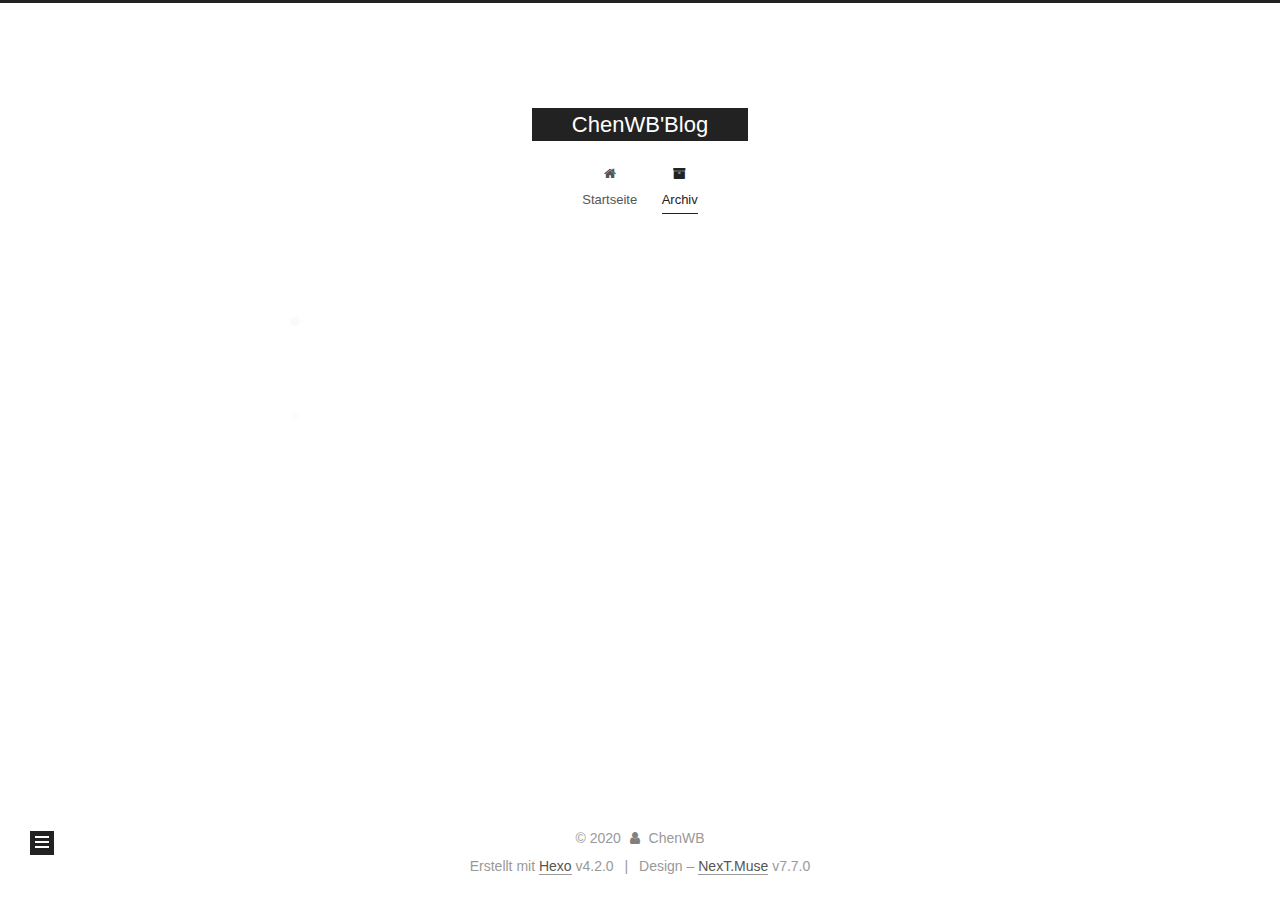
==== archives/index.html @ ce96d6e6 "Site updated: 2020-01-15 18:33:11" ====
<!DOCTYPE html>
<html lang="cn">
<head>
  <meta charset="UTF-8">
<meta name="viewport" content="width=device-width, initial-scale=1, maximum-scale=2">
<meta name="theme-color" content="#222">
<meta name="generator" content="Hexo 4.2.0">
  <link rel="apple-touch-icon" sizes="180x180" href="/images/apple-touch-icon-next.png">
  <link rel="icon" type="image/png" sizes="32x32" href="/images/favicon-32x32-next.png">
  <link rel="icon" type="image/png" sizes="16x16" href="/images/favicon-16x16-next.png">
  <link rel="mask-icon" href="/images/logo.svg" color="#222">

<link rel="stylesheet" href="/css/main.css">


<link rel="stylesheet" href="/lib/font-awesome/css/font-awesome.min.css">


<script id="hexo-configurations">
  var NexT = window.NexT || {};
  var CONFIG = {
    hostname: new URL('http://yoursite.com').hostname,
    root: '/',
    scheme: 'Muse',
    version: '7.7.0',
    exturl: false,
    sidebar: {"position":"left","display":"post","padding":18,"offset":12,"onmobile":false},
    copycode: {"enable":false,"show_result":false,"style":null},
    back2top: {"enable":true,"sidebar":false,"scrollpercent":false},
    bookmark: {"enable":false,"color":"#222","save":"auto"},
    fancybox: false,
    mediumzoom: false,
    lazyload: false,
    pangu: false,
    comments: {"style":"tabs","active":null,"storage":true,"lazyload":false,"nav":null},
    algolia: {
      appID: '',
      apiKey: '',
      indexName: '',
      hits: {"per_page":10},
      labels: {"input_placeholder":"Search for Posts","hits_empty":"We didn't find any results for the search: ${query}","hits_stats":"${hits} results found in ${time} ms"}
    },
    localsearch: {"enable":false,"trigger":"auto","top_n_per_article":1,"unescape":false,"preload":false},
    path: '',
    motion: {"enable":true,"async":false,"transition":{"post_block":"fadeIn","post_header":"slideDownIn","post_body":"slideDownIn","coll_header":"slideLeftIn","sidebar":"slideUpIn"}}
  };
</script>

  <meta property="og:type" content="website">
<meta property="og:title" content="ChenWB&#39;Blog">
<meta property="og:url" content="http://yoursite.com/archives/index.html">
<meta property="og:site_name" content="ChenWB&#39;Blog">
<meta property="og:locale" content="cn">
<meta property="article:author" content="ChenWB">
<meta name="twitter:card" content="summary">

<link rel="canonical" href="http://yoursite.com/archives/">


<script id="page-configurations">
  // https://hexo.io/docs/variables.html
  CONFIG.page = {
    sidebar: "",
    isHome: false,
    isPost: false
  };
</script>

  <title>Archiv | ChenWB'Blog</title>
  






  <noscript>
  <style>
  .use-motion .brand,
  .use-motion .menu-item,
  .sidebar-inner,
  .use-motion .post-block,
  .use-motion .pagination,
  .use-motion .comments,
  .use-motion .post-header,
  .use-motion .post-body,
  .use-motion .collection-header { opacity: initial; }

  .use-motion .site-title,
  .use-motion .site-subtitle {
    opacity: initial;
    top: initial;
  }

  .use-motion .logo-line-before i { left: initial; }
  .use-motion .logo-line-after i { right: initial; }
  </style>
</noscript>

<link rel="alternate" href="/atom.xml" title="ChenWB'Blog" type="application/atom+xml">
</head>

<body itemscope itemtype="http://schema.org/WebPage">
  <div class="container use-motion">
    <div class="headband"></div>

    <header class="header" itemscope itemtype="http://schema.org/WPHeader">
      <div class="header-inner"><div class="site-brand-container">
  <div class="site-meta">

    <div>
      <a href="/" class="brand" rel="start">
        <span class="logo-line-before"><i></i></span>
        <span class="site-title">ChenWB'Blog</span>
        <span class="logo-line-after"><i></i></span>
      </a>
    </div>
  </div>

  <div class="site-nav-toggle">
    <div class="toggle" aria-label="Navigationsleiste an/ausschalten">
      <span class="toggle-line toggle-line-first"></span>
      <span class="toggle-line toggle-line-middle"></span>
      <span class="toggle-line toggle-line-last"></span>
    </div>
  </div>
</div>


<nav class="site-nav">
  
  <ul id="menu" class="menu">
        <li class="menu-item menu-item-home">

    <a href="/" rel="section"><i class="fa fa-fw fa-home"></i>Startseite</a>

  </li>
        <li class="menu-item menu-item-archives">

    <a href="/archives/" rel="section"><i class="fa fa-fw fa-archive"></i>Archiv</a>

  </li>
  </ul>

</nav>
</div>
    </header>

    
  <div class="back-to-top">
    <i class="fa fa-arrow-up"></i>
    <span>0%</span>
  </div>


    <main class="main">
      <div class="main-inner">
        <div class="content-wrap">
          

          <div class="content">
            

  
  
  
  <div class="post-block">
    <div class="posts-collapse">
      <div class="collection-title">
        <span class="collection-header">Öhm..! Insgesamt 2 Artikel. Bleib dran.</span>
      </div>

      
    <div class="collection-year">
      <h1 class="collection-header">2020</h1>
    </div>

  <article itemscope itemtype="http://schema.org/Article">
    <header class="post-header">

      <div class="post-meta">
        <time itemprop="dateCreated"
              datetime="2020-01-15T17:07:00+08:00"
              content="2020-01-15">
          01-15
        </time>
      </div>

      <h2 class="post-title">
          <a class="post-title-link" href="/2020/01/15/Go-%E8%AF%AD%E8%A8%80%E7%BC%96%E7%A8%8B%E8%A7%84%E8%8C%83/" itemprop="url">
            <span itemprop="name">Go 语言编程规范</span>
          </a>
      </h2>

    </header>
  </article>

  <article itemscope itemtype="http://schema.org/Article">
    <header class="post-header">

      <div class="post-meta">
        <time itemprop="dateCreated"
              datetime="2020-01-15T16:16:22+08:00"
              content="2020-01-15">
          01-15
        </time>
      </div>

      <h2 class="post-title">
          <a class="post-title-link" href="/2020/01/15/hello-world/" itemprop="url">
            <span itemprop="name">Hello World</span>
          </a>
      </h2>

    </header>
  </article>


    </div>
  </div>
  
  
  

  



          </div>
          

<script>
  window.addEventListener('tabs:register', () => {
    let activeClass = CONFIG.comments.activeClass;
    if (CONFIG.comments.storage) {
      activeClass = localStorage.getItem('comments_active') || activeClass;
    }
    if (activeClass) {
      let activeTab = document.querySelector(`a[href="#comment-${activeClass}"]`);
      if (activeTab) {
        activeTab.click();
      }
    }
  });
  if (CONFIG.comments.storage) {
    window.addEventListener('tabs:click', event => {
      if (!event.target.matches('.tabs-comment .tab-content .tab-pane')) return;
      let commentClass = event.target.classList[1];
      localStorage.setItem('comments_active', commentClass);
    });
  }
</script>

        </div>
          
  
  <div class="toggle sidebar-toggle">
    <span class="toggle-line toggle-line-first"></span>
    <span class="toggle-line toggle-line-middle"></span>
    <span class="toggle-line toggle-line-last"></span>
  </div>

  <aside class="sidebar">
    <div class="sidebar-inner">

      <ul class="sidebar-nav motion-element">
        <li class="sidebar-nav-toc">
          Inhaltsverzeichnis
        </li>
        <li class="sidebar-nav-overview">
          Übersicht
        </li>
      </ul>

      <!--noindex-->
      <div class="post-toc-wrap sidebar-panel">
      </div>
      <!--/noindex-->

      <div class="site-overview-wrap sidebar-panel">
        <div class="site-author motion-element" itemprop="author" itemscope itemtype="http://schema.org/Person">
  <p class="site-author-name" itemprop="name">ChenWB</p>
  <div class="site-description" itemprop="description"></div>
</div>
<div class="site-state-wrap motion-element">
  <nav class="site-state">
      <div class="site-state-item site-state-posts">
          <a href="/archives/">
        
          <span class="site-state-item-count">2</span>
          <span class="site-state-item-name">Artikel</span>
        </a>
      </div>
      <div class="site-state-item site-state-categories">
        <span class="site-state-item-count">1</span>
        <span class="site-state-item-name">Kategorien</span>
      </div>
      <div class="site-state-item site-state-tags">
        <span class="site-state-item-count">1</span>
        <span class="site-state-item-name">schlagwörter</span>
      </div>
  </nav>
</div>
  <div class="links-of-author motion-element">
      <span class="links-of-author-item">
        <a href="/atom.xml" title="RSS → &#x2F;atom.xml"><i class="fa fa-fw fa-rss"></i>RSS</a>
      </span>
  </div>



      </div>

    </div>
  </aside>
  <div id="sidebar-dimmer"></div>


      </div>
    </main>

    <footer class="footer">
      <div class="footer-inner">
        

<div class="copyright">
  
  &copy; 
  <span itemprop="copyrightYear">2020</span>
  <span class="with-love">
    <i class="fa fa-user"></i>
  </span>
  <span class="author" itemprop="copyrightHolder">ChenWB</span>
</div>
  <div class="powered-by">Erstellt mit  <a href="https://hexo.io/" class="theme-link" rel="noopener" target="_blank">Hexo</a> v4.2.0
  </div>
  <span class="post-meta-divider">|</span>
  <div class="theme-info">Design – <a href="https://muse.theme-next.org/" class="theme-link" rel="noopener" target="_blank">NexT.Muse</a> v7.7.0
  </div>

        








      </div>
    </footer>
  </div>

  
  <script src="/lib/anime.min.js"></script>
  <script src="/lib/velocity/velocity.min.js"></script>
  <script src="/lib/velocity/velocity.ui.min.js"></script>

<script src="/js/utils.js"></script>

<script src="/js/motion.js"></script>


<script src="/js/schemes/muse.js"></script>


<script src="/js/next-boot.js"></script>




  















  

  

</body>
</html>
---- css/main.css ----
html {
  line-height: 1.15; /* 1 */
  -webkit-text-size-adjust: 100%; /* 2 */
}
body {
  margin: 0;
}
main {
  display: block;
}
h1 {
  font-size: 2em;
  margin: 0.67em 0;
}
hr {
  box-sizing: content-box; /* 1 */
  height: 0; /* 1 */
  overflow: visible; /* 2 */
}
pre {
  font-family: monospace, monospace; /* 1 */
  font-size: 1em; /* 2 */
}
a {
  background: transparent;
}
abbr[title] {
  border-bottom: none; /* 1 */
  text-decoration: underline; /* 2 */
  text-decoration: underline dotted; /* 2 */
}
b,
strong {
  font-weight: bolder;
}
code,
kbd,
samp {
  font-family: monospace, monospace; /* 1 */
  font-size: 1em; /* 2 */
}
small {
  font-size: 80%;
}
sub,
sup {
  font-size: 75%;
  line-height: 0;
  position: relative;
  vertical-align: baseline;
}
sub {
  bottom: -0.25em;
}
sup {
  top: -0.5em;
}
img {
  border-style: none;
}
button,
input,
optgroup,
select,
textarea {
  font-family: inherit; /* 1 */
  font-size: 100%; /* 1 */
  line-height: 1.15; /* 1 */
  margin: 0; /* 2 */
}
button,
input {
/* 1 */
  overflow: visible;
}
button,
select {
/* 1 */
  text-transform: none;
}
button,
[type='button'],
[type='reset'],
[type='submit'] {
  -webkit-appearance: button;
}
button::-moz-focus-inner,
[type='button']::-moz-focus-inner,
[type='reset']::-moz-focus-inner,
[type='submit']::-moz-focus-inner {
  border-style: none;
  padding: 0;
}
button:-moz-focusring,
[type='button']:-moz-focusring,
[type='reset']:-moz-focusring,
[type='submit']:-moz-focusring {
  outline: 1px dotted ButtonText;
}
fieldset {
  padding: 0.35em 0.75em 0.625em;
}
legend {
  box-sizing: border-box; /* 1 */
  color: inherit; /* 2 */
  display: table; /* 1 */
  max-width: 100%; /* 1 */
  padding: 0; /* 3 */
  white-space: normal; /* 1 */
}
progress {
  vertical-align: baseline;
}
textarea {
  overflow: auto;
}
[type='checkbox'],
[type='radio'] {
  box-sizing: border-box; /* 1 */
  padding: 0; /* 2 */
}
[type='number']::-webkit-inner-spin-button,
[type='number']::-webkit-outer-spin-button {
  height: auto;
}
[type='search'] {
  outline-offset: -2px; /* 2 */
  -webkit-appearance: textfield; /* 1 */
}
[type='search']::-webkit-search-decoration {
  -webkit-appearance: none;
}
::-webkit-file-upload-button {
  font: inherit; /* 2 */
  -webkit-appearance: button; /* 1 */
}
details {
  display: block;
}
summary {
  display: list-item;
}
template {
  display: none;
}
[hidden] {
  display: none;
}
::selection {
  background: #262a30;
  color: #fff;
}
html,
body {
  height: 100%;
}
body {
  background: #fff;
  color: #555;
  font-family: 'Lato', "PingFang SC", "Microsoft YaHei", sans-serif;
  font-size: 1em;
  line-height: 2;
}
@media (max-width: 991px) {
  body {
    padding-left: 0 !important;
    padding-right: 0 !important;
  }
}
h1,
h2,
h3,
h4,
h5,
h6 {
  font-family: 'Lato', "PingFang SC", "Microsoft YaHei", sans-serif;
  font-weight: bold;
  line-height: 1.5;
  margin: 20px 0 15px;
}
h1 {
  font-size: 1.5em;
}
h2 {
  font-size: 1.375em;
}
h3 {
  font-size: 1.25em;
}
h4 {
  font-size: 1.125em;
}
h5 {
  font-size: 1em;
}
h6 {
  font-size: 0.875em;
}
p {
  margin: 0 0 20px 0;
}
a,
span.exturl {
  border-bottom: 1px solid #999;
  color: #555;
  outline: 0;
  text-decoration: none;
  overflow-wrap: break-word;
  word-wrap: break-word;
  cursor: pointer;
}
a:hover,
span.exturl:hover {
  border-bottom-color: #222;
  color: #222;
}
iframe,
img,
video {
  display: block;
  margin-left: auto;
  margin-right: auto;
  max-width: 100%;
}
hr {
  background-color: #ddd;
  background-image: repeating-linear-gradient(-45deg, #fff, #fff 4px, transparent 4px, transparent 8px);
  border: 0;
  height: 3px;
  margin: 40px 0;
}
blockquote {
  border-left: 4px solid #ddd;
  color: #666;
  margin: 0;
  padding: 0 15px;
}
blockquote cite::before {
  content: '-';
  padding: 0 5px;
}
dt {
  font-weight: 700;
}
dd {
  margin: 0;
  padding: 0;
}
kbd {
  background-color: #f5f5f5;
  background-image: linear-gradient(#eee, #fff, #eee);
  border: 1px solid #ccc;
  border-radius: 0.2em;
  box-shadow: 0.1em 0.1em 0.2em rgba(0,0,0,0.1);
  font-family: inherit;
  padding: 0.1em 0.3em;
  white-space: nowrap;
}
.table-container {
  overflow: auto;
}
table {
  border-collapse: collapse;
  border-spacing: 0;
  font-size: 0.875em;
  margin: 0 0 20px 0;
  width: 100%;
}
tbody tr:nth-of-type(odd) {
  background: #f9f9f9;
}
tbody tr:hover {
  background: #f5f5f5;
}
caption,
th,
td {
  font-weight: normal;
  padding: 8px;
  text-align: left;
  vertical-align: middle;
}
th,
td {
  border: 1px solid #ddd;
  border-bottom: 3px solid #ddd;
}
th {
  font-weight: 700;
  padding-bottom: 10px;
}
td {
  border-bottom-width: 1px;
}
.btn {
  background: #222;
  border: 2px solid #222;
  border-radius: 0;
  color: #fff;
  display: inline-block;
  font-size: 0.875em;
  line-height: 2;
  padding: 0 20px;
  text-decoration: none;
  transition-property: background-color;
  transition-delay: 0s;
  transition-duration: 0.2s;
  transition-timing-function: ease-in-out;
}
.btn:hover {
  background: #fff;
  border-color: #222;
  color: #222;
}
.btn + .btn {
  margin: 0 0 8px 8px;
}
.btn .fa-fw {
  text-align: left;
  width: 1.285714285714286em;
}
.toggle {
  line-height: 0;
}
.toggle .toggle-line {
  background: #fff;
  display: inline-block;
  height: 2px;
  left: 0;
  position: relative;
  top: 0;
  transition: all 0.4s;
  vertical-align: top;
  width: 100%;
}
.toggle .toggle-line:not(:first-child) {
  margin-top: 3px;
}
.toggle.toggle-arrow .toggle-line-first {
  left: 50%;
  top: 2px;
  transform: rotate(45deg);
  width: 50%;
}
.toggle.toggle-arrow .toggle-line-middle {
  left: 2px;
  width: 90%;
}
.toggle.toggle-arrow .toggle-line-last {
  left: 50%;
  top: -2px;
  transform: rotate(-45deg);
  width: 50%;
}
.toggle.toggle-close .toggle-line-first {
  transform: rotate(-45deg);
  top: 5px;
}
.toggle.toggle-close .toggle-line-middle {
  opacity: 0;
}
.toggle.toggle-close .toggle-line-last {
  transform: rotate(45deg);
  top: -5px;
}
.highlight,
pre {
  background: #f7f7f7;
  color: #4d4d4c;
  line-height: 1.6;
  margin: 0 auto 20px;
}
pre,
code {
  font-family: consolas, Menlo, monospace, "PingFang SC", "Microsoft YaHei";
}
code {
  background: #eee;
  border-radius: 3px;
  color: #555;
  padding: 2px 4px;
  overflow-wrap: break-word;
  word-wrap: break-word;
}
.highlight *::selection {
  background: #d6d6d6;
}
.highlight pre {
  border: 0;
  margin: 0;
  padding: 10px 0;
}
.highlight table {
  border: 0;
  margin: 0;
  width: auto;
}
.highlight td {
  border: 0;
  padding: 0;
}
.highlight figcaption {
  background: #eee;
  color: #4d4d4c;
  font-size: 0.875em;
  line-height: 1.2;
  padding: 0.5em;
}
.highlight figcaption::before,
.highlight figcaption::after {
  content: ' ';
  display: table;
}
.highlight figcaption::after {
  clear: both;
}
.highlight figcaption a {
  color: #4d4d4c;
  float: right;
}
.highlight figcaption a:hover {
  border-bottom-color: #4d4d4c;
}
.highlight .gutter {
  -moz-user-select: none;
  -ms-user-select: none;
  -webkit-user-select: none;
  user-select: none;
}
.highlight .gutter pre {
  background: #eff2f3;
  color: #869194;
  padding-left: 10px;
  padding-right: 10px;
  text-align: right;
}
.highlight .code pre {
  background: #f7f7f7;
  padding-left: 10px;
  width: 100%;
}
.gist table {
  width: auto;
}
.gist table td {
  border: 0;
}
pre {
  overflow: auto;
  padding: 10px;
}
pre code {
  background: none;
  color: #4d4d4c;
  font-size: 0.875em;
  padding: 0;
  text-shadow: none;
}
pre .deletion {
  background: #fdd;
}
pre .addition {
  background: #dfd;
}
pre .meta {
  color: #eab700;
  -moz-user-select: none;
  -ms-user-select: none;
  -webkit-user-select: none;
  user-select: none;
}
pre .comment {
  color: #8e908c;
}
pre .variable,
pre .attribute,
pre .tag,
pre .name,
pre .regexp,
pre .ruby .constant,
pre .xml .tag .title,
pre .xml .pi,
pre .xml .doctype,
pre .html .doctype,
pre .css .id,
pre .css .class,
pre .css .pseudo {
  color: #c82829;
}
pre .number,
pre .preprocessor,
pre .built_in,
pre .builtin-name,
pre .literal,
pre .params,
pre .constant,
pre .command {
  color: #f5871f;
}
pre .ruby .class .title,
pre .css .rules .attribute,
pre .string,
pre .symbol,
pre .value,
pre .inheritance,
pre .header,
pre .ruby .symbol,
pre .xml .cdata,
pre .special,
pre .formula {
  color: #718c00;
}
pre .title,
pre .css .hexcolor {
  color: #3e999f;
}
pre .function,
pre .python .decorator,
pre .python .title,
pre .ruby .function .title,
pre .ruby .title .keyword,
pre .perl .sub,
pre .javascript .title,
pre .coffeescript .title {
  color: #4271ae;
}
pre .keyword,
pre .javascript .function {
  color: #8959a8;
}
.blockquote-center {
  border-left: none;
  margin: 40px 0;
  padding: 0;
  position: relative;
  text-align: center;
}
.blockquote-center::before,
.blockquote-center::after {
  background-repeat: no-repeat;
  background-size: 22px 22px;
  content: ' ';
  display: block;
  height: 24px;
  opacity: 0.2;
  position: absolute;
  width: 100%;
}
.blockquote-center::before {
  background-image: url("../images/quote-l.svg");
  background-position: 0 -6px;
  border-top: 1px solid #ccc;
  top: -20px;
}
.blockquote-center::after {
  background-image: url("../images/quote-r.svg");
  background-position: 100% 8px;
  border-bottom: 1px solid #ccc;
  bottom: -20px;
}
.blockquote-center p,
.blockquote-center div {
  text-align: center;
}
.post-body .group-picture img {
  margin: 0 auto;
  padding: 0 3px;
}
.group-picture-row {
  margin-bottom: 6px;
  overflow: hidden;
}
.group-picture-column {
  float: left;
  margin-bottom: 10px;
}
.post-body .label {
  display: inline;
  padding: 0 2px;
}
.post-body .label.default {
  background: #f0f0f0;
}
.post-body .label.primary {
  background: #efe6f7;
}
.post-body .label.info {
  background: #e5f2f8;
}
.post-body .label.success {
  background: #e7f4e9;
}
.post-body .label.warning {
  background: #fcf6e1;
}
.post-body .label.danger {
  background: #fae8eb;
}
.post-body .tabs {
  margin-bottom: 20px;
}
.post-body .tabs,
.tabs-comment {
  display: block;
  padding-top: 10px;
  position: relative;
}
.post-body .tabs ul.nav-tabs,
.tabs-comment ul.nav-tabs {
  display: flex;
  flex-wrap: wrap;
  margin: 0;
  margin-bottom: -1px;
  padding: 0;
}
@media (max-width: 413px) {
  .post-body .tabs ul.nav-tabs,
  .tabs-comment ul.nav-tabs {
    display: block;
    margin-bottom: 5px;
  }
}
.post-body .tabs ul.nav-tabs li.tab,
.tabs-comment ul.nav-tabs li.tab {
  background: #fff;
  border-bottom: 1px solid #ddd;
  border-left: 1px solid transparent;
  border-right: 1px solid transparent;
  border-top: 3px solid transparent;
  flex-grow: 1;
  list-style-type: none;
  border-radius: 0 0 0 0;
}
@media (max-width: 413px) {
  .post-body .tabs ul.nav-tabs li.tab,
  .tabs-comment ul.nav-tabs li.tab {
    border-bottom: 1px solid transparent;
    border-left: 3px solid transparent;
    border-right: 1px solid transparent;
    border-top: 1px solid transparent;
  }
}
@media (max-width: 413px) {
  .post-body .tabs ul.nav-tabs li.tab,
  .tabs-comment ul.nav-tabs li.tab {
    border-radius: 0;
  }
}
.post-body .tabs ul.nav-tabs li.tab a,
.tabs-comment ul.nav-tabs li.tab a {
  border-bottom: initial;
  display: block;
  line-height: 1.8;
  outline: 0;
  padding: 0.25em 0.75em;
  text-align: center;
  transition-delay: 0s;
  transition-duration: 0.2s;
  transition-timing-function: ease-out;
}
.post-body .tabs ul.nav-tabs li.tab a i,
.tabs-comment ul.nav-tabs li.tab a i {
  width: 1.285714285714286em;
}
.post-body .tabs ul.nav-tabs li.tab.active,
.tabs-comment ul.nav-tabs li.tab.active {
  border-bottom: 1px solid transparent;
  border-left: 1px solid #ddd;
  border-right: 1px solid #ddd;
  border-top: 3px solid #fc6423;
}
@media (max-width: 413px) {
  .post-body .tabs ul.nav-tabs li.tab.active,
  .tabs-comment ul.nav-tabs li.tab.active {
    border-bottom: 1px solid #ddd;
    border-left: 3px solid #fc6423;
    border-right: 1px solid #ddd;
    border-top: 1px solid #ddd;
  }
}
.post-body .tabs ul.nav-tabs li.tab.active a,
.tabs-comment ul.nav-tabs li.tab.active a {
  color: #555;
  cursor: default;
}
.post-body .tabs .tab-content .tab-pane,
.tabs-comment .tab-content .tab-pane {
  border: 1px solid #ddd;
  padding: 20px 20px 0 20px;
  border-radius: 0;
}
.post-body .tabs .tab-content .tab-pane:not(.active),
.tabs-comment .tab-content .tab-pane:not(.active) {
  display: none;
}
.post-body .tabs .tab-content .tab-pane.active,
.tabs-comment .tab-content .tab-pane.active {
  display: block;
}
.post-body .tabs .tab-content .tab-pane.active:nth-of-type(1),
.tabs-comment .tab-content .tab-pane.active:nth-of-type(1) {
  border-radius: 0 0 0 0;
}
@media (max-width: 413px) {
  .post-body .tabs .tab-content .tab-pane.active:nth-of-type(1),
  .tabs-comment .tab-content .tab-pane.active:nth-of-type(1) {
    border-radius: 0;
  }
}
.post-body .note {
  border-radius: 3px;
  margin-bottom: 20px;
  padding: 15px;
  position: relative;
  border: 1px solid #eee;
  border-left-width: 5px;
}
.post-body .note h2,
.post-body .note h3,
.post-body .note h4,
.post-body .note h5,
.post-body .note h6 {
  margin-top: 0;
  border-bottom: initial;
  margin-bottom: 0;
  padding-top: 0;
}
.post-body .note p:first-child,
.post-body .note ul:first-child,
.post-body .note ol:first-child,
.post-body .note table:first-child,
.post-body .note pre:first-child,
.post-body .note blockquote:first-child,
.post-body .note img:first-child {
  margin-top: 0;
}
.post-body .note p:last-child,
.post-body .note ul:last-child,
.post-body .note ol:last-child,
.post-body .note table:last-child,
.post-body .note pre:last-child,
.post-body .note blockquote:last-child,
.post-body .note img:last-child {
  margin-bottom: 0;
}
.post-body .note.default {
  border-left-color: #777;
}
.post-body .note.default h2,
.post-body .note.default h3,
.post-body .note.default h4,
.post-body .note.default h5,
.post-body .note.default h6 {
  color: #777;
}
.post-body .note.primary {
  border-left-color: #6f42c1;
}
.post-body .note.primary h2,
.post-body .note.primary h3,
.post-body .note.primary h4,
.post-body .note.primary h5,
.post-body .note.primary h6 {
  color: #6f42c1;
}
.post-body .note.info {
  border-left-color: #428bca;
}
.post-body .note.info h2,
.post-body .note.info h3,
.post-body .note.info h4,
.post-body .note.info h5,
.post-body .note.info h6 {
  color: #428bca;
}
.post-body .note.success {
  border-left-color: #5cb85c;
}
.post-body .note.success h2,
.post-body .note.success h3,
.post-body .note.success h4,
.post-body .note.success h5,
.post-body .note.success h6 {
  color: #5cb85c;
}
.post-body .note.warning {
  border-left-color: #f0ad4e;
}
.post-body .note.warning h2,
.post-body .note.warning h3,
.post-body .note.warning h4,
.post-body .note.warning h5,
.post-body .note.warning h6 {
  color: #f0ad4e;
}
.post-body .note.danger {
  border-left-color: #d9534f;
}
.post-body .note.danger h2,
.post-body .note.danger h3,
.post-body .note.danger h4,
.post-body .note.danger h5,
.post-body .note.danger h6 {
  color: #d9534f;
}
.pagination .prev,
.pagination .next,
.pagination .page-number,
.pagination .space {
  display: inline-block;
  margin: 0 10px;
  padding: 0 11px;
  position: relative;
  top: -1px;
}
@media (max-width: 767px) {
  .pagination .prev,
  .pagination .next,
  .pagination .page-number,
  .pagination .space {
    margin: 0 5px;
  }
}
.pagination {
  border-top: 1px solid #eee;
  margin: 120px 0 0;
  text-align: center;
}
.pagination .prev,
.pagination .next,
.pagination .page-number {
  border-bottom: 0;
  border-top: 1px solid #eee;
  transition-property: border-color;
  transition-delay: 0s;
  transition-duration: 0.2s;
  transition-timing-function: ease-in-out;
}
.pagination .prev:hover,
.pagination .next:hover,
.pagination .page-number:hover {
  border-top-color: #222;
}
.pagination .space {
  margin: 0;
  padding: 0;
}
.pagination .prev {
  margin-left: 0;
}
.pagination .next {
  margin-right: 0;
}
.pagination .page-number.current {
  background: #ccc;
  border-top-color: #ccc;
  color: #fff;
}
@media (max-width: 767px) {
  .pagination {
    border-top: none;
  }
  .pagination .prev,
  .pagination .next,
  .pagination .page-number {
    border-bottom: 1px solid #eee;
    border-top: 0;
    margin-bottom: 10px;
    padding: 0 10px;
  }
  .pagination .prev:hover,
  .pagination .next:hover,
  .pagination .page-number:hover {
    border-bottom-color: #222;
  }
}
.comments {
  margin: 60px 20px 0;
  overflow: hidden;
}
.comment-button-group {
  display: flex;
  flex-wrap: wrap-reverse;
  justify-content: center;
  margin: 1em 0;
}
.comment-button-group .comment-button {
  margin: 0.1em 0.2em;
}
.comment-button-group .comment-button.active {
  background: #fff;
  border-color: #222;
  color: #222;
}
.comment-position {
  display: none;
}
.comment-position.active {
  display: block;
}
.tabs-comment {
  background: #fff;
  margin-top: 4em;
  padding-top: 0;
}
.tabs-comment .comments {
  border: 0;
  box-shadow: none;
  margin-top: 0;
  padding-top: 0;
}
.container {
  min-height: 100%;
  position: relative;
}
.main-inner {
  margin: 0 auto;
  width: 700px;
}
@media (min-width: 1200px) {
  .main-inner {
    width: 800px;
  }
}
@media (min-width: 1600px) {
  .main-inner {
    width: 900px;
  }
}
.header {
  background: transparent;
}
.header-inner {
  margin: 0 auto;
  position: relative;
  width: 700px;
}
@media (min-width: 1200px) {
  .header-inner {
    width: 800px;
  }
}
@media (min-width: 1600px) {
  .header-inner {
    width: 900px;
  }
}
.headband {
  background: #222;
  height: 3px;
}
.site-meta {
  margin: 0;
  text-align: center;
}
@media (max-width: 767px) {
  .site-meta {
    text-align: center;
  }
}
.brand {
  background: #222;
  border-bottom: none;
  color: #fff;
  display: inline-block;
  line-height: 1.375em;
  padding: 0 40px;
  position: relative;
}
.brand:hover {
  color: #fff;
}
.site-title {
  display: inline-block;
  font-family: 'Lato', "PingFang SC", "Microsoft YaHei", sans-serif;
  font-size: 1.375em;
  font-weight: normal;
  line-height: 1.5;
  vertical-align: top;
}
.site-subtitle {
  color: #999;
  font-size: 0.8125em;
  margin-top: 10px;
}
.use-motion .brand {
  opacity: 0;
}
.use-motion .site-title,
.use-motion .site-subtitle,
.use-motion .custom-logo-image {
  opacity: 0;
  position: relative;
  top: -10px;
}
.site-nav-toggle {
  display: none;
  left: 10px;
  position: absolute;
}
@media (max-width: 767px) {
  .site-nav-toggle {
    display: block;
  }
}
.site-nav-toggle .toggle {
  background: transparent;
  border: 0;
  margin-top: 2px;
  padding: 10px;
  width: 22px;
}
.site-nav-toggle .toggle .toggle-line {
  background: #555;
  border-radius: 1px;
}
.site-nav {
  display: block;
}
@media (max-width: 767px) {
  .site-nav {
    clear: both;
    display: none;
  }
}
.site-nav.site-nav-on {
  display: block;
}
.menu {
  margin-top: 20px;
  padding-left: 0;
  text-align: center;
}
.menu-item {
  display: inline-block;
  list-style: none;
  margin: 0 10px;
}
@media (max-width: 767px) {
  .menu-item {
    margin-top: 10px;
  }
}
.menu-item a,
.menu-item span.exturl {
  border-bottom: 0;
  display: block;
  font-size: 0.8125em;
  transition-property: border-color;
  transition-delay: 0s;
  transition-duration: 0.2s;
  transition-timing-function: ease-in-out;
}
@media (hover: none) {
  .menu-item a:hover,
  .menu-item span.exturl:hover {
    border-bottom-color: transparent !important;
  }
}
.menu-item .fa {
  margin-right: 8px;
}
.menu-item .badge {
  display: inline-block;
  font-weight: 700;
  line-height: 1;
  margin-left: 0.35em;
  margin-top: 0.35em;
  text-align: center;
  white-space: nowrap;
}
@media (max-width: 767px) {
  .menu-item .badge {
    float: right;
    margin-left: 0;
  }
}
.use-motion .menu-item {
  opacity: 0;
}
.sidebar {
  background: #222;
  bottom: 0;
  box-shadow: inset 0 2px 6px #000;
  position: fixed;
  top: 0;
  z-index: 1200;
}
.sidebar a,
.sidebar span.exturl {
  border-bottom-color: #555;
  color: #999;
}
.sidebar a:hover,
.sidebar span.exturl:hover {
  border-bottom-color: #eee;
  color: #eee;
}
@media (max-width: 991px) {
  .sidebar {
    display: none;
  }
}
.sidebar-inner {
  color: #999;
  padding: 18px 10px;
  text-align: center;
}
.site-overview-wrap {
  overflow-x: hidden;
  overflow-y: auto;
}
.cc-license {
  margin-top: 10px;
  text-align: center;
}
.cc-license .cc-opacity {
  border-bottom: none;
  opacity: 0.7;
}
.cc-license .cc-opacity:hover {
  opacity: 0.9;
}
.cc-license img {
  display: inline-block;
}
.site-author-image {
  border: 2px solid #333;
  display: block;
  height: auto;
  margin: 0 auto;
  max-width: 96px;
  padding: 2px;
}
.site-author-name {
  color: #f5f5f5;
  font-weight: normal;
  margin: 5px 0 0;
  text-align: center;
}
.site-description {
  color: #999;
  font-size: 1em;
  margin-top: 5px;
  text-align: center;
}
.links-of-author {
  margin-top: 15px;
}
.links-of-author a,
.links-of-author span.exturl {
  border-bottom-color: #555;
  display: inline-block;
  font-size: 0.8125em;
  margin-bottom: 10px;
  margin-right: 10px;
  vertical-align: middle;
}
.links-of-author a::before,
.links-of-author span.exturl::before {
  background: #ffc10d;
  border-radius: 50%;
  content: ' ';
  display: inline-block;
  height: 4px;
  margin-right: 3px;
  vertical-align: middle;
  width: 4px;
}
.sidebar-button {
  margin-top: 15px;
}
.sidebar-button a {
  border: 1px solid #fc6423;
  border-radius: 4px;
  color: #fc6423;
  display: inline-block;
  padding: 0 15px;
}
.sidebar-button a .fa {
  margin-right: 5px;
}
.sidebar-button a:hover {
  background: #fc6423;
  border: 1px solid #fc6423;
  color: #fff;
}
.sidebar-button a:hover .fa {
  color: #fff;
}
.links-of-blogroll {
  font-size: 0.8125em;
  margin-top: 10px;
}
.links-of-blogroll-title {
  font-size: 0.875em;
  font-weight: 600;
  margin-top: 0;
}
.links-of-blogroll-list {
  list-style: none;
  margin: 0;
  padding: 0;
}
.links-of-blogroll-item {
  padding: 2px 10px;
}
.links-of-blogroll-item a,
.links-of-blogroll-item span.exturl {
  box-sizing: border-box;
  display: inline-block;
  max-width: 280px;
  overflow: hidden;
  text-overflow: ellipsis;
  white-space: nowrap;
}
#sidebar-dimmer {
  display: none;
}
@media (max-width: 767px) {
  #sidebar-dimmer {
    background: #000;
    display: block;
    height: 100%;
    left: 100%;
    opacity: 0;
    position: fixed;
    top: 0;
    width: 100%;
    z-index: 1100;
  }
  .sidebar-active + #sidebar-dimmer {
    opacity: 0.7;
    transform: translateX(-100%);
    transition: opacity 0.5s;
  }
}
.sidebar-nav {
  margin: 0;
  padding-bottom: 20px;
  padding-left: 0;
}
.sidebar-nav li {
  border-bottom: 1px solid transparent;
  color: #555;
  cursor: pointer;
  display: inline-block;
  font-size: 0.875em;
}
.sidebar-nav li.sidebar-nav-overview {
  margin-left: 10px;
}
.sidebar-nav li:hover {
  color: #f5f5f5;
}
.sidebar-nav .sidebar-nav-active {
  border-bottom-color: #87daff;
  color: #87daff;
}
.sidebar-nav .sidebar-nav-active:hover {
  color: #87daff;
}
.sidebar-panel {
  display: none;
}
.sidebar-panel-active {
  display: block;
}
.sidebar-toggle {
  background: #222;
  bottom: 45px;
  cursor: pointer;
  height: 14px;
  left: 30px;
  padding: 5px;
  position: fixed;
  width: 14px;
  z-index: 1300;
}
@media (max-width: 991px) {
  .sidebar-toggle {
    left: 20px;
    opacity: 0.8;
    display: none;
  }
}
.sidebar-toggle:hover .toggle-line {
  background: #87daff;
}
.post-toc-wrap {
  overflow-x: hidden;
  overflow-y: auto;
}
.post-toc {
  font-size: 0.875em;
}
.post-toc ol {
  list-style: none;
  margin: 0;
  padding: 0 2px 5px 10px;
  text-align: left;
}
.post-toc ol > ol {
  padding-left: 0;
}
.post-toc ol a {
  border-bottom-color: #555;
  color: #999;
  transition-property: all;
  transition-delay: 0s;
  transition-duration: 0.2s;
  transition-timing-function: ease-in-out;
}
.post-toc ol a:hover {
  border-bottom-color: #ccc;
  color: #ccc;
}
.post-toc .nav-item {
  line-height: 1.8;
  overflow: hidden;
  text-overflow: ellipsis;
  white-space: nowrap;
}
.post-toc .nav .nav-child {
  display: none;
}
.post-toc .nav .active > .nav-child {
  display: block;
}
.post-toc .nav .active-current > .nav-child {
  display: block;
}
.post-toc .nav .active-current > .nav-child > .nav-item {
  display: block;
}
.post-toc .nav .active > a {
  border-bottom-color: #87daff;
  color: #87daff;
}
.post-toc .nav .active-current > a {
  color: #87daff;
}
.post-toc .nav .active-current > a:hover {
  color: #87daff;
}
.site-state {
  display: flex;
  justify-content: center;
  line-height: 1.4;
  margin-top: 10px;
  overflow: hidden;
  text-align: center;
  white-space: nowrap;
}
.site-state-item {
  padding: 0 15px;
}
.site-state-item:not(:first-child) {
  border-left: 1px solid #333;
}
.site-state-item a {
  border-bottom: none;
}
.site-state-item-count {
  color: inherit;
  display: block;
  font-size: 1.25em;
  font-weight: 600;
  text-align: center;
}
.site-state-item-name {
  color: inherit;
  font-size: 0.875em;
}
.footer {
  color: #999;
  font-size: 0.875em;
  padding: 20px 0;
}
.footer.footer-fixed {
  bottom: 0;
  left: 0;
  position: absolute;
  right: 0;
}
.footer-inner {
  box-sizing: border-box;
  margin: 0 auto;
  text-align: center;
  width: 700px;
}
@media (min-width: 1200px) {
  .footer-inner {
    width: 800px;
  }
}
@media (min-width: 1600px) {
  .footer-inner {
    width: 900px;
  }
}
.with-love {
  color: #808080;
  display: inline-block;
  margin: 0 5px;
}
.powered-by,
.theme-info {
  display: inline-block;
}
@-moz-keyframes iconAnimate {
  0%, 100% {
    transform: scale(1);
  }
  10%, 30% {
    transform: scale(0.9);
  }
  20%, 40%, 60%, 80% {
    transform: scale(1.1);
  }
  50%, 70% {
    transform: scale(1.1);
  }
}
@-webkit-keyframes iconAnimate {
  0%, 100% {
    transform: scale(1);
  }
  10%, 30% {
    transform: scale(0.9);
  }
  20%, 40%, 60%, 80% {
    transform: scale(1.1);
  }
  50%, 70% {
    transform: scale(1.1);
  }
}
@-o-keyframes iconAnimate {
  0%, 100% {
    transform: scale(1);
  }
  10%, 30% {
    transform: scale(0.9);
  }
  20%, 40%, 60%, 80% {
    transform: scale(1.1);
  }
  50%, 70% {
    transform: scale(1.1);
  }
}
@keyframes iconAnimate {
  0%, 100% {
    transform: scale(1);
  }
  10%, 30% {
    transform: scale(0.9);
  }
  20%, 40%, 60%, 80% {
    transform: scale(1.1);
  }
  50%, 70% {
    transform: scale(1.1);
  }
}
.back-to-top {
  background: #222;
  bottom: -100px;
  box-sizing: border-box;
  color: #fff;
  cursor: pointer;
  font-size: 12px;
  left: 30px;
  opacity: 1;
  padding: 0 6px;
  position: fixed;
  text-align: center;
  transition-property: bottom;
  z-index: 1300;
  transition-delay: 0s;
  transition-duration: 0.2s;
  transition-timing-function: ease-in-out;
  width: 24px;
}
.back-to-top span {
  display: none;
}
.back-to-top:hover {
  color: #87daff;
}
.back-to-top.back-to-top-on {
  bottom: 19px;
}
@media (max-width: 991px) {
  .back-to-top {
    left: 20px;
    opacity: 0.8;
  }
}
.post-body {
  font-family: 'Lato', "PingFang SC", "Microsoft YaHei", sans-serif;
  overflow-wrap: break-word;
  word-wrap: break-word;
}
@media (min-width: 1200px) {
  .post-body {
    font-size: 1.125em;
  }
}
.post-body span.exturl .fa {
  font-size: 0.875em;
  margin-left: 4px;
}
.post-body .image-caption,
.post-body .figure .caption {
  color: #999;
  font-size: 0.875em;
  font-weight: bold;
  line-height: 1;
  margin: -20px auto 15px;
  text-align: center;
}
.post-sticky-flag {
  display: inline-block;
  transform: rotate(30deg);
}
.post-button {
  margin-top: 40px;
  text-align: center;
}
.use-motion .post-block,
.use-motion .pagination,
.use-motion .comments {
  opacity: 0;
}
.use-motion .post-header {
  opacity: 0;
}
.use-motion .post-body {
  opacity: 0;
}
.use-motion .collection-header {
  opacity: 0;
}
.posts-collapse {
  margin-left: 55px;
  position: relative;
}
@media (max-width: 767px) {
  .posts-collapse {
    margin-left: 20px;
    margin-right: 20px;
  }
}
.posts-collapse .collection-title {
  font-size: 1.125em;
  position: relative;
}
.posts-collapse .collection-title::before {
  background: #999;
  border: 1px solid #fff;
  border-radius: 50%;
  content: ' ';
  height: 10px;
  left: 0;
  margin-left: -6px;
  margin-top: -4px;
  position: absolute;
  top: 50%;
  width: 10px;
}
.posts-collapse .collection-year {
  margin: 60px 0;
  position: relative;
}
.posts-collapse .collection-year::before {
  background: #bbb;
  border-radius: 50%;
  content: ' ';
  height: 8px;
  left: 0;
  margin-left: -4px;
  margin-top: -4px;
  position: absolute;
  top: 50%;
  width: 8px;
}
.posts-collapse .collection-header {
  display: inline-block;
  margin: 0 0 0 20px;
}
.posts-collapse .collection-header small {
  color: #bbb;
  margin-left: 5px;
}
.posts-collapse .post-header {
  border-bottom: 1px dashed #ccc;
  margin: 30px 0;
  padding-left: 15px;
  position: relative;
  transition-property: border;
  transition-delay: 0s;
  transition-duration: 0.2s;
  transition-timing-function: ease-in-out;
}
.posts-collapse .post-header::before {
  background: #bbb;
  border: 1px solid #fff;
  border-radius: 50%;
  content: ' ';
  height: 6px;
  left: 0;
  margin-left: -4px;
  position: absolute;
  top: 0.75em;
  transition-property: background;
  width: 6px;
  transition-delay: 0s;
  transition-duration: 0.2s;
  transition-timing-function: ease-in-out;
}
.posts-collapse .post-header:hover {
  border-bottom-color: #666;
}
.posts-collapse .post-header:hover::before {
  background: #222;
}
.posts-collapse .post-meta {
  display: inline;
  font-size: 0.75em;
  margin-right: 10px;
}
.posts-collapse .post-title {
  display: inline;
  font-size: 1em;
  font-weight: normal;
  margin-bottom: 0;
  margin-top: 0;
}
.posts-collapse .post-title a,
.posts-collapse .post-title span.exturl {
  border-bottom: none;
  color: #666;
}
.posts-collapse::before {
  background: #f5f5f5;
  content: ' ';
  height: 100%;
  left: 0;
  margin-left: -2px;
  position: absolute;
  top: 1.25em;
  width: 4px;
}
.posts-collapse .fa-external-link {
  font-size: 0.875em;
  margin-left: 5px;
}
.post-eof {
  background: #ccc;
  height: 1px;
  margin: 80px auto 60px;
  text-align: center;
  width: 8%;
}
.post-block:last-child .post-eof {
  display: none;
}
.posts-expand {
  padding-top: 40px;
}
@media (max-width: 767px) {
  .posts-expand {
    margin: 0 20px;
  }
}
@media (min-width: 992px) {
  .post-body {
    text-align: justify;
  }
}
@media (max-width: 991px) {
  .post-body {
    text-align: justify;
  }
}
.post-body h1,
.post-body h2,
.post-body h3,
.post-body h4,
.post-body h5,
.post-body h6 {
  padding-top: 10px;
}
.post-body h1 .header-anchor,
.post-body h2 .header-anchor,
.post-body h3 .header-anchor,
.post-body h4 .header-anchor,
.post-body h5 .header-anchor,
.post-body h6 .header-anchor {
  border-bottom-style: none;
  color: #ccc;
  float: right;
  margin-left: 10px;
  visibility: hidden;
}
.post-body h1 .header-anchor:hover,
.post-body h2 .header-anchor:hover,
.post-body h3 .header-anchor:hover,
.post-body h4 .header-anchor:hover,
.post-body h5 .header-anchor:hover,
.post-body h6 .header-anchor:hover {
  color: inherit;
}
.post-body h1:hover .header-anchor,
.post-body h2:hover .header-anchor,
.post-body h3:hover .header-anchor,
.post-body h4:hover .header-anchor,
.post-body h5:hover .header-anchor,
.post-body h6:hover .header-anchor {
  visibility: visible;
}
.post-body iframe,
.post-body img,
.post-body video {
  margin-bottom: 20px;
}
.post-body .video-container {
  height: 0;
  margin-bottom: 20px;
  overflow: hidden;
  padding-top: 75%;
  position: relative;
  width: 100%;
}
.post-body .video-container iframe,
.post-body .video-container object,
.post-body .video-container embed {
  height: 100%;
  left: 0;
  margin: 0;
  position: absolute;
  top: 0;
  width: 100%;
}
.post-gallery {
  align-items: center;
  display: grid;
  grid-gap: 10px;
  grid-template-columns: 1fr 1fr 1fr;
  margin-bottom: 20px;
}
@media (max-width: 767px) {
  .post-gallery {
    grid-template-columns: 1fr 1fr;
  }
}
.post-gallery a {
  border: 0;
}
.post-gallery img {
  margin: 0;
}
.posts-expand .post-header {
  font-size: 1.125em;
}
.posts-expand .post-title {
  font-weight: 400;
  margin: initial;
  text-align: center;
  overflow-wrap: break-word;
  word-wrap: break-word;
}
.posts-expand .post-title-link {
  border-bottom: none;
  color: #555;
  display: inline-block;
  position: relative;
  vertical-align: top;
}
.posts-expand .post-title-link::before {
  background: #000;
  bottom: 0;
  content: '';
  height: 2px;
  left: 0;
  position: absolute;
  transform: scaleX(0);
  visibility: hidden;
  width: 100%;
  transition-delay: 0s;
  transition-duration: 0.2s;
  transition-timing-function: ease-in-out;
}
.posts-expand .post-title-link:hover::before {
  transform: scaleX(1);
  visibility: visible;
}
.posts-expand .post-title-link .fa {
  font-size: 0.875em;
  margin-left: 5px;
}
.posts-expand .post-meta {
  color: #999;
  font-family: 'Lato', "PingFang SC", "Microsoft YaHei", sans-serif;
  font-size: 0.75em;
  margin: 3px 0 60px 0;
  text-align: center;
}
.posts-expand .post-meta .post-description {
  font-size: 0.875em;
  margin-top: 2px;
}
.posts-expand .post-meta time {
  border-bottom: 1px dashed #999;
  cursor: pointer;
}
.post-meta .post-meta-item + .post-meta-item::before {
  content: '|';
  margin: 0 0.5em;
}
.post-meta-divider {
  margin: 0 0.5em;
}
.post-meta-item-icon {
  margin-right: 3px;
}
@media (max-width: 991px) {
  .post-meta-item-icon {
    display: inline-block;
  }
}
@media (max-width: 991px) {
  .post-meta-item-text {
    display: none;
  }
}
.post-nav {
  border-top: 1px solid #eee;
  display: flex;
  justify-content: space-between;
  margin-top: 15px;
  padding-top: 10px;
}
.post-nav-item {
  flex: 1;
}
.post-nav-item a {
  border-bottom: none;
  display: block;
  font-size: 0.875em;
  line-height: 1.6;
  position: relative;
}
.post-nav-item a:hover {
  border-bottom: none;
  color: #222;
}
.post-nav-item a:active {
  top: 2px;
}
.post-nav-item .fa {
  font-size: 0.75em;
}
.post-nav-item:first-child {
  margin-right: 15px;
}
.post-nav-item:first-child a {
  padding-left: 5px;
}
.post-nav-item:first-child .fa {
  margin-right: 5px;
}
.post-nav-item:last-child {
  margin-left: 15px;
  text-align: right;
}
.post-nav-item:last-child a {
  padding-right: 5px;
}
.post-nav-item:last-child .fa {
  margin-left: 5px;
}
.rtl.post-body p,
.rtl.post-body a,
.rtl.post-body h1,
.rtl.post-body h2,
.rtl.post-body h3,
.rtl.post-body h4,
.rtl.post-body h5,
.rtl.post-body h6,
.rtl.post-body li,
.rtl.post-body ul,
.rtl.post-body ol {
  direction: rtl;
  font-family: UKIJ Ekran;
}
.rtl.post-title {
  font-family: UKIJ Ekran;
}
.post-tags {
  margin-top: 40px;
  text-align: center;
}
.post-tags a {
  display: inline-block;
  font-size: 0.8125em;
}
.post-tags a:not(:last-child) {
  margin-right: 10px;
}
.post-widgets {
  border-top: 1px solid #eee;
  margin-top: 15px;
  text-align: center;
}
.wp_rating {
  height: 20px;
  line-height: 20px;
  margin-top: 10px;
  padding-top: 6px;
  text-align: center;
}
.social-like {
  display: flex;
  font-size: 0.875em;
  justify-content: center;
  text-align: center;
}
.reward-container {
  margin: 20px auto;
  padding: 10px 0;
  text-align: center;
  width: 90%;
}
.reward-container button {
  background: #ff2a2a;
  border: 0;
  border-radius: 5px;
  color: #fff;
  cursor: pointer;
  line-height: 2;
  outline: 0;
  padding: 0 15px;
  vertical-align: text-top;
}
.reward-container button:hover {
  background: #f55;
}
#qr {
  padding-top: 20px;
}
#qr a {
  border: 0;
}
#qr img {
  display: inline-block;
  margin: 0.8em 2em 0 2em;
  max-width: 100%;
  width: 180px;
}
#qr p {
  text-align: center;
}
.category-all-page .category-all-title {
  text-align: center;
}
.category-all-page .category-all {
  margin-top: 20px;
}
.category-all-page .category-list {
  list-style: none;
  margin: 0;
  padding: 0;
}
.category-all-page .category-list-item {
  margin: 5px 10px;
}
.category-all-page .category-list-count {
  color: #bbb;
}
.category-all-page .category-list-count::before {
  content: ' (';
  display: inline;
}
.category-all-page .category-list-count::after {
  content: ') ';
  display: inline;
}
.category-all-page .category-list-child {
  padding-left: 10px;
}
.event-list {
  padding: 0;
}
.event-list hr {
  background: #222;
  margin: 20px 0 45px 0;
}
.event-list hr::after {
  background: #222;
  color: #fff;
  content: 'NOW';
  display: inline-block;
  font-weight: bold;
  padding: 0 5px;
  text-align: right;
}
.event-list .event {
  background: #222;
  margin: 20px 0;
  min-height: 40px;
  padding: 15px 0 15px 10px;
}
.event-list .event .event-summary {
  color: #fff;
  margin: 0;
  padding-bottom: 3px;
}
.event-list .event .event-summary::before {
  animation: dot-flash 1s alternate infinite ease-in-out;
  color: #fff;
  content: '\f111';
  display: inline-block;
  font-family: 'FontAwesome';
  font-size: 10px;
  margin-right: 25px;
  vertical-align: middle;
}
.event-list .event .event-relative-time {
  color: #bbb;
  display: inline-block;
  font-size: 12px;
  font-weight: 400;
  padding-left: 12px;
}
.event-list .event .event-details {
  color: #fff;
  display: block;
  line-height: 18px;
  margin-left: 56px;
  padding-bottom: 6px;
  padding-top: 3px;
  text-indent: -24px;
}
.event-list .event .event-details::before {
  color: #fff;
  display: inline-block;
  font-family: 'FontAwesome';
  margin-right: 9px;
  text-align: center;
  text-indent: 0;
  width: 14px;
}
.event-list .event .event-details.event-location::before {
  content: '\f041';
}
.event-list .event .event-details.event-duration::before {
  content: '\f017';
}
.event-list .event-past {
  background: #f5f5f5;
}
.event-list .event-past .event-summary,
.event-list .event-past .event-details {
  color: #bbb;
  opacity: 0.9;
}
.event-list .event-past .event-summary::before,
.event-list .event-past .event-details::before {
  animation: none;
  color: #bbb;
}
@-moz-keyframes dot-flash {
  from {
    opacity: 1;
    transform: scale(1);
  }
  to {
    opacity: 0;
    transform: scale(0.8);
  }
}
@-webkit-keyframes dot-flash {
  from {
    opacity: 1;
    transform: scale(1);
  }
  to {
    opacity: 0;
    transform: scale(0.8);
  }
}
@-o-keyframes dot-flash {
  from {
    opacity: 1;
    transform: scale(1);
  }
  to {
    opacity: 0;
    transform: scale(0.8);
  }
}
@keyframes dot-flash {
  from {
    opacity: 1;
    transform: scale(1);
  }
  to {
    opacity: 0;
    transform: scale(0.8);
  }
}
ul.breadcrumb {
  font-size: 0.75em;
  list-style: none;
  margin: 1em 0;
  padding: 0 2em;
  text-align: center;
}
ul.breadcrumb li {
  display: inline;
}
ul.breadcrumb li + li::before {
  content: '/\00a0';
  font-weight: normal;
  padding: 0.5em;
}
ul.breadcrumb li + li:last-child {
  font-weight: bold;
}
.tag-cloud {
  text-align: center;
}
.tag-cloud a {
  display: inline-block;
  margin: 10px;
}
.tag-cloud a:hover {
  color: #222 !important;
}
@media (max-width: 767px) {
  .header-inner,
  .main-inner,
  .footer-inner {
    width: auto;
  }
}
.header-inner {
  padding-top: 100px;
}
@media (max-width: 767px) {
  .header-inner {
    padding-top: 50px;
  }
}
.main-inner {
  padding-bottom: 60px;
}
.content {
  padding-top: 70px;
}
@media (max-width: 767px) {
  .content {
    padding-top: 35px;
  }
}
embed {
  display: block;
  margin: 0 auto 25px auto;
}
.custom-logo .site-meta-headline {
  text-align: center;
}
.custom-logo .brand {
  background: none;
}
.custom-logo .site-title {
  color: #222;
  margin: 10px auto 0;
}
.custom-logo .site-title a {
  border: 0;
}
.custom-logo-image {
  background: #fff;
  margin: 0 auto;
  max-width: 150px;
  padding: 5px;
}
@media (max-width: 767px) {
  .site-nav {
    background: #fff;
    border-bottom: 1px solid #ddd;
    border-top: 1px solid #ddd;
    left: 0;
    margin: 0;
    padding: 0;
    width: 100%;
  }
}
.site-nav-toggle {
  top: 50px;
}
@media (max-width: 767px) {
  .menu {
    text-align: left;
  }
}
.menu-item-active a,
.menu .menu-item a:hover,
.menu .menu-item span.exturl:hover {
  border-bottom: 1px solid #222 !important;
  color: #222;
}
@media (max-width: 767px) {
  .menu-item-active a,
  .menu .menu-item a:hover,
  .menu .menu-item span.exturl:hover {
    border-bottom: 1px dotted #ddd !important;
  }
}
@media (max-width: 767px) {
  .menu .menu-item {
    display: block;
    margin: 0 10px;
    vertical-align: top;
  }
}
.menu .menu-item a,
.menu .menu-item span.exturl {
  border-bottom: 1px solid transparent;
}
@media (max-width: 767px) {
  .menu .menu-item a,
  .menu .menu-item span.exturl {
    padding: 5px 10px;
  }
}
@media (min-width: 768px) and (max-width: 991px) {
  .menu .menu-item .fa {
    display: block;
    line-height: 2;
    margin-right: 0;
    width: 100%;
  }
}
@media (min-width: 992px) {
  .menu .menu-item .fa {
    display: block;
    line-height: 2;
    margin-right: 0;
    width: 100%;
  }
}
.menu .menu-item .badge {
  background: #eee;
  padding: 1px 4px;
}
.sub-menu {
  margin: 10px 0;
}
.sub-menu .menu-item {
  display: inline-block;
}
.sidebar {
  left: -320px;
}
.sidebar.sidebar-active {
  left: 0;
}
.sidebar {
  transition: all 0.4s;
  width: 320px;
}
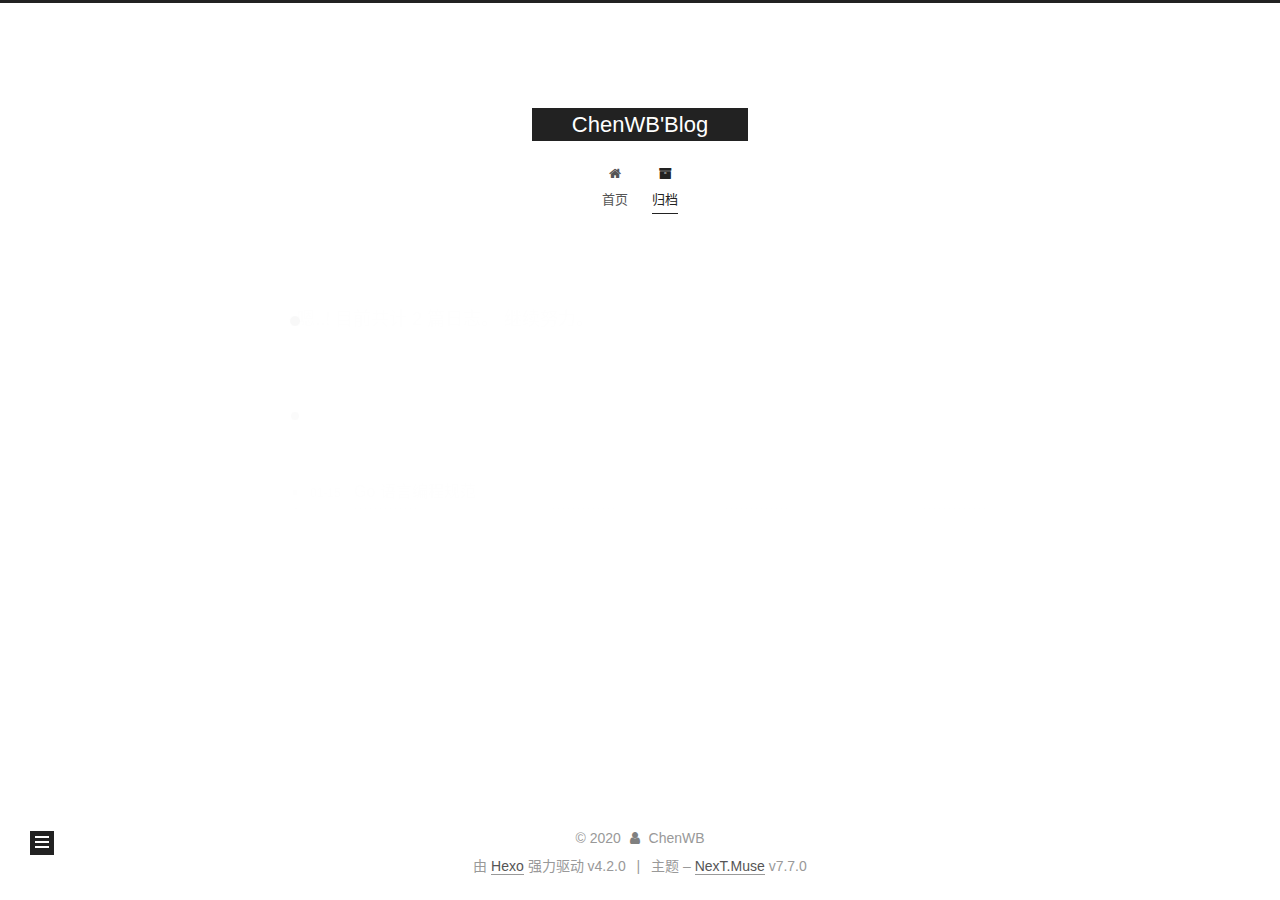
==== commit ed62634c: "Site updated: 2020-01-15 18:40:08" ====
--- a/archives/index.html
+++ b/archives/index.html
@@ -1,5 +1,5 @@
 <!DOCTYPE html>
-<html lang="cn">
+<html lang="zh-CN">
 <head>
   <meta charset="UTF-8">
 <meta name="viewport" content="width=device-width, initial-scale=1, maximum-scale=2">
@@ -50,7 +50,7 @@
 <meta property="og:title" content="ChenWB&#39;Blog">
 <meta property="og:url" content="http://yoursite.com/archives/index.html">
 <meta property="og:site_name" content="ChenWB&#39;Blog">
-<meta property="og:locale" content="cn">
+<meta property="og:locale" content="zh_CN">
 <meta property="article:author" content="ChenWB">
 <meta name="twitter:card" content="summary">
 
@@ -66,7 +66,7 @@
   };
 </script>
 
-  <title>Archiv | ChenWB'Blog</title>
+  <title>归档 | ChenWB'Blog</title>
   
 
 
@@ -118,7 +118,7 @@
   </div>
 
   <div class="site-nav-toggle">
-    <div class="toggle" aria-label="Navigationsleiste an/ausschalten">
+    <div class="toggle" aria-label="切换导航栏">
       <span class="toggle-line toggle-line-first"></span>
       <span class="toggle-line toggle-line-middle"></span>
       <span class="toggle-line toggle-line-last"></span>
@@ -132,12 +132,12 @@
   <ul id="menu" class="menu">
         <li class="menu-item menu-item-home">
 
-    <a href="/" rel="section"><i class="fa fa-fw fa-home"></i>Startseite</a>
+    <a href="/" rel="section"><i class="fa fa-fw fa-home"></i>首页</a>
 
   </li>
         <li class="menu-item menu-item-archives">
 
-    <a href="/archives/" rel="section"><i class="fa fa-fw fa-archive"></i>Archiv</a>
+    <a href="/archives/" rel="section"><i class="fa fa-fw fa-archive"></i>归档</a>
 
   </li>
   </ul>
@@ -167,7 +167,7 @@
   <div class="post-block">
     <div class="posts-collapse">
       <div class="collection-title">
-        <span class="collection-header">Öhm..! Insgesamt 2 Artikel. Bleib dran.</span>
+        <span class="collection-header">嗯..! 目前共计 2 篇日志。 继续努力。</span>
       </div>
 
       
@@ -265,10 +265,10 @@
 
       <ul class="sidebar-nav motion-element">
         <li class="sidebar-nav-toc">
-          Inhaltsverzeichnis
+          文章目录
         </li>
         <li class="sidebar-nav-overview">
-          Übersicht
+          站点概览
         </li>
       </ul>
 
@@ -288,16 +288,16 @@
           <a href="/archives/">
         
           <span class="site-state-item-count">2</span>
-          <span class="site-state-item-name">Artikel</span>
+          <span class="site-state-item-name">日志</span>
         </a>
       </div>
       <div class="site-state-item site-state-categories">
         <span class="site-state-item-count">1</span>
-        <span class="site-state-item-name">Kategorien</span>
+        <span class="site-state-item-name">分类</span>
       </div>
       <div class="site-state-item site-state-tags">
         <span class="site-state-item-count">1</span>
-        <span class="site-state-item-name">schlagwörter</span>
+        <span class="site-state-item-name">标签</span>
       </div>
   </nav>
 </div>
@@ -332,10 +332,10 @@
   </span>
   <span class="author" itemprop="copyrightHolder">ChenWB</span>
 </div>
-  <div class="powered-by">Erstellt mit  <a href="https://hexo.io/" class="theme-link" rel="noopener" target="_blank">Hexo</a> v4.2.0
+  <div class="powered-by">由 <a href="https://hexo.io/" class="theme-link" rel="noopener" target="_blank">Hexo</a> 强力驱动 v4.2.0
   </div>
   <span class="post-meta-divider">|</span>
-  <div class="theme-info">Design – <a href="https://muse.theme-next.org/" class="theme-link" rel="noopener" target="_blank">NexT.Muse</a> v7.7.0
+  <div class="theme-info">主题 – <a href="https://muse.theme-next.org/" class="theme-link" rel="noopener" target="_blank">NexT.Muse</a> v7.7.0
   </div>
 
         
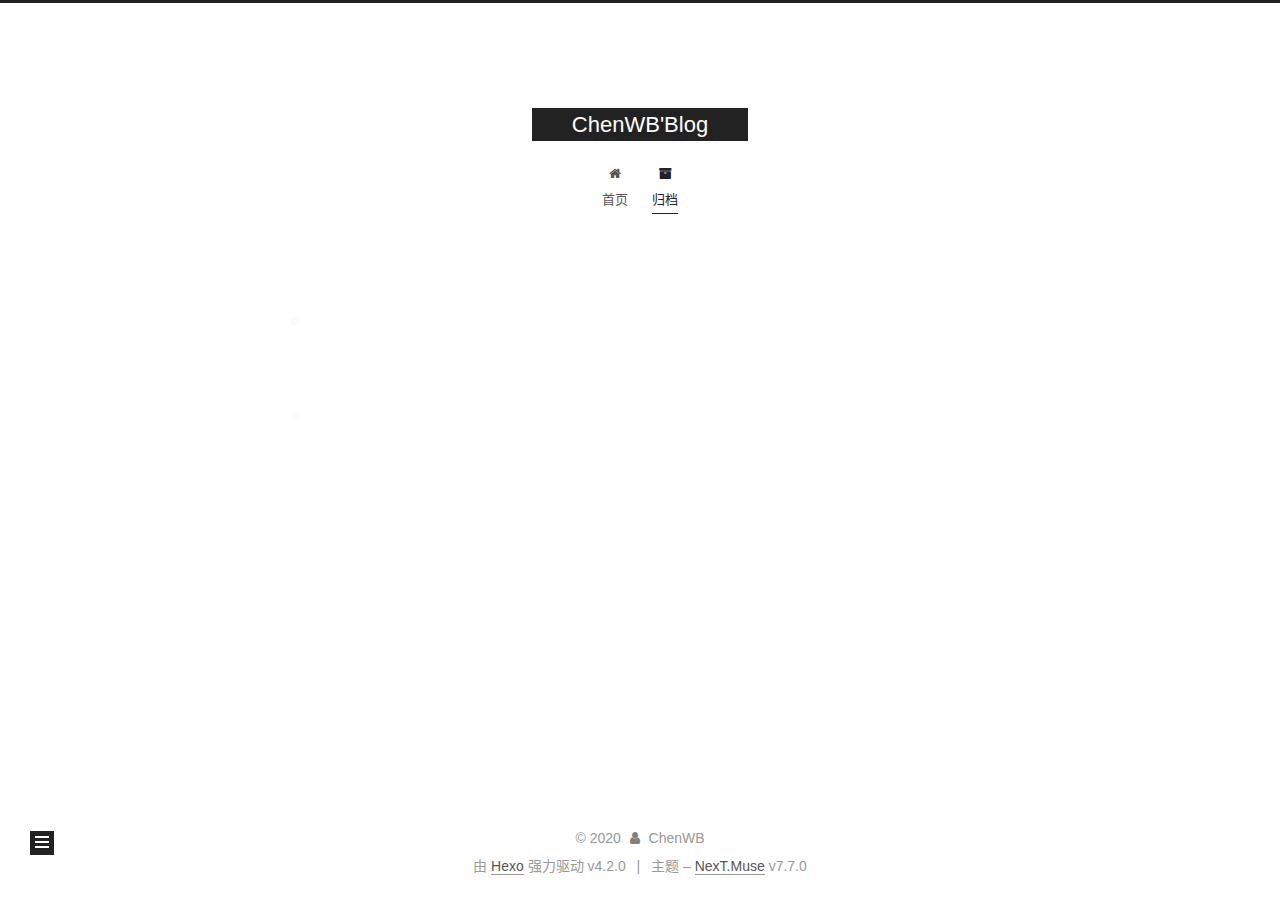
==== commit 90829c6e: "Site updated: 2020-01-15 18:43:00" ====
--- a/archives/index.html
+++ b/archives/index.html
@@ -167,7 +167,7 @@
   <div class="post-block">
     <div class="posts-collapse">
       <div class="collection-title">
-        <span class="collection-header">嗯..! 目前共计 2 篇日志。 继续努力。</span>
+        <span class="collection-header">嗯..! 目前共计 1 篇日志。 继续努力。</span>
       </div>
 
       
@@ -189,26 +189,6 @@
       <h2 class="post-title">
           <a class="post-title-link" href="/2020/01/15/Go-%E8%AF%AD%E8%A8%80%E7%BC%96%E7%A8%8B%E8%A7%84%E8%8C%83/" itemprop="url">
             <span itemprop="name">Go 语言编程规范</span>
-          </a>
-      </h2>
-
-    </header>
-  </article>
-
-  <article itemscope itemtype="http://schema.org/Article">
-    <header class="post-header">
-
-      <div class="post-meta">
-        <time itemprop="dateCreated"
-              datetime="2020-01-15T16:16:22+08:00"
-              content="2020-01-15">
-          01-15
-        </time>
-      </div>
-
-      <h2 class="post-title">
-          <a class="post-title-link" href="/2020/01/15/hello-world/" itemprop="url">
-            <span itemprop="name">Hello World</span>
           </a>
       </h2>
 
@@ -287,7 +267,7 @@
       <div class="site-state-item site-state-posts">
           <a href="/archives/">
         
-          <span class="site-state-item-count">2</span>
+          <span class="site-state-item-count">1</span>
           <span class="site-state-item-name">日志</span>
         </a>
       </div>
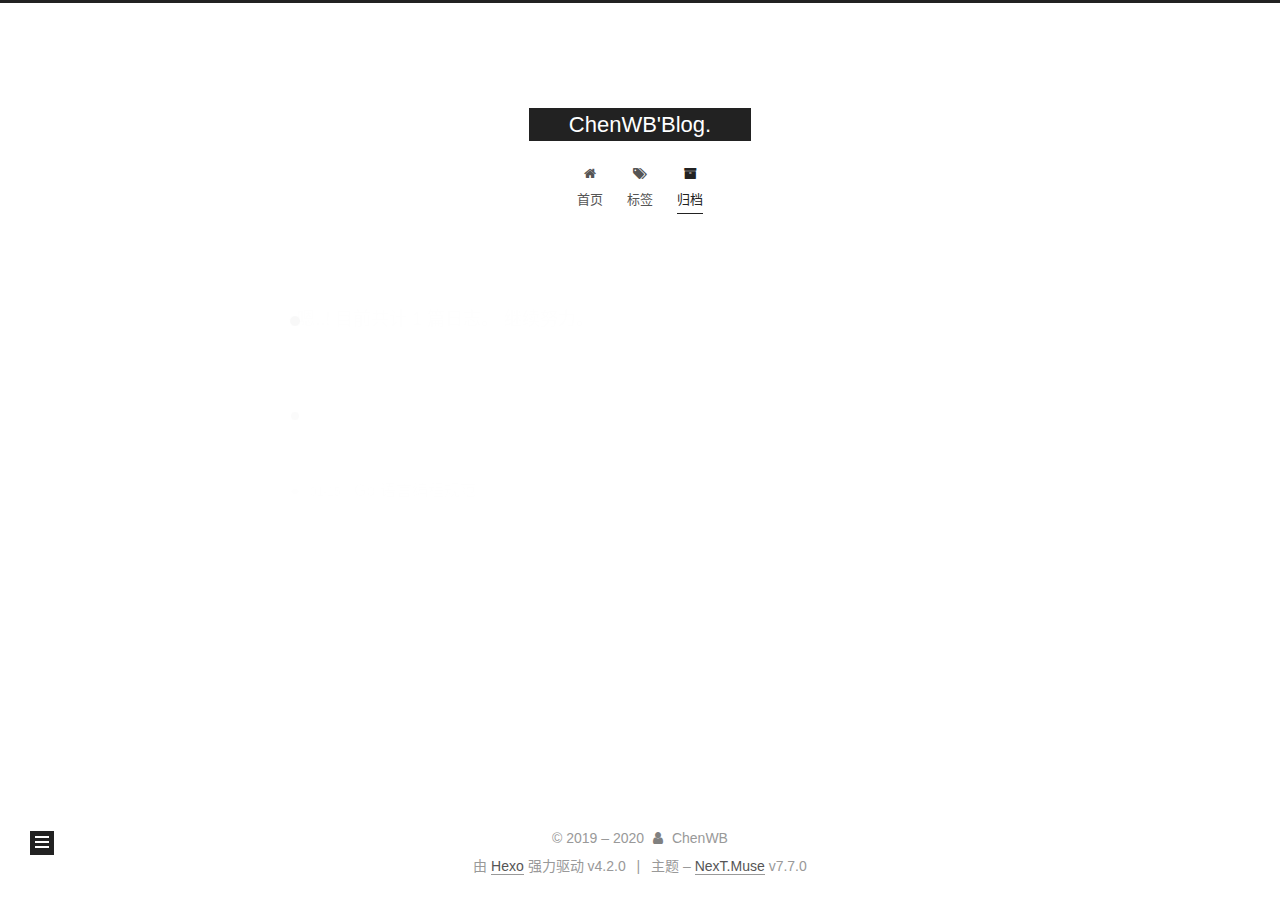
==== commit 672f0f08: "Site updated: 2020-01-15 19:01:02" ====
--- a/archives/index.html
+++ b/archives/index.html
@@ -47,9 +47,9 @@
 </script>
 
   <meta property="og:type" content="website">
-<meta property="og:title" content="ChenWB&#39;Blog">
+<meta property="og:title" content="ChenWB&#39;Blog.">
 <meta property="og:url" content="http://yoursite.com/archives/index.html">
-<meta property="og:site_name" content="ChenWB&#39;Blog">
+<meta property="og:site_name" content="ChenWB&#39;Blog.">
 <meta property="og:locale" content="zh_CN">
 <meta property="article:author" content="ChenWB">
 <meta name="twitter:card" content="summary">
@@ -66,7 +66,7 @@
   };
 </script>
 
-  <title>归档 | ChenWB'Blog</title>
+  <title>归档 | ChenWB'Blog.</title>
   
 
 
@@ -97,7 +97,7 @@
   </style>
 </noscript>
 
-<link rel="alternate" href="/atom.xml" title="ChenWB'Blog" type="application/atom+xml">
+<link rel="alternate" href="/atom.xml" title="ChenWB'Blog." type="application/atom+xml">
 </head>
 
 <body itemscope itemtype="http://schema.org/WebPage">
@@ -111,7 +111,7 @@
     <div>
       <a href="/" class="brand" rel="start">
         <span class="logo-line-before"><i></i></span>
-        <span class="site-title">ChenWB'Blog</span>
+        <span class="site-title">ChenWB'Blog.</span>
         <span class="logo-line-after"><i></i></span>
       </a>
     </div>
@@ -133,6 +133,11 @@
         <li class="menu-item menu-item-home">
 
     <a href="/" rel="section"><i class="fa fa-fw fa-home"></i>首页</a>
+
+  </li>
+        <li class="menu-item menu-item-tags">
+
+    <a href="/tags/" rel="section"><i class="fa fa-fw fa-tags"></i>标签</a>
 
   </li>
         <li class="menu-item menu-item-archives">
@@ -283,6 +288,9 @@
 </div>
   <div class="links-of-author motion-element">
       <span class="links-of-author-item">
+        <a href="https://github.com/chenwbyx" title="GitHub → https:&#x2F;&#x2F;github.com&#x2F;chenwbyx" rel="noopener" target="_blank"><i class="fa fa-fw fa-github"></i>GitHub</a>
+      </span>
+      <span class="links-of-author-item">
         <a href="/atom.xml" title="RSS → &#x2F;atom.xml"><i class="fa fa-fw fa-rss"></i>RSS</a>
       </span>
   </div>
@@ -305,7 +313,7 @@
 
 <div class="copyright">
   
-  &copy; 
+  &copy; 2019 – 
   <span itemprop="copyrightYear">2020</span>
   <span class="with-love">
     <i class="fa fa-user"></i>
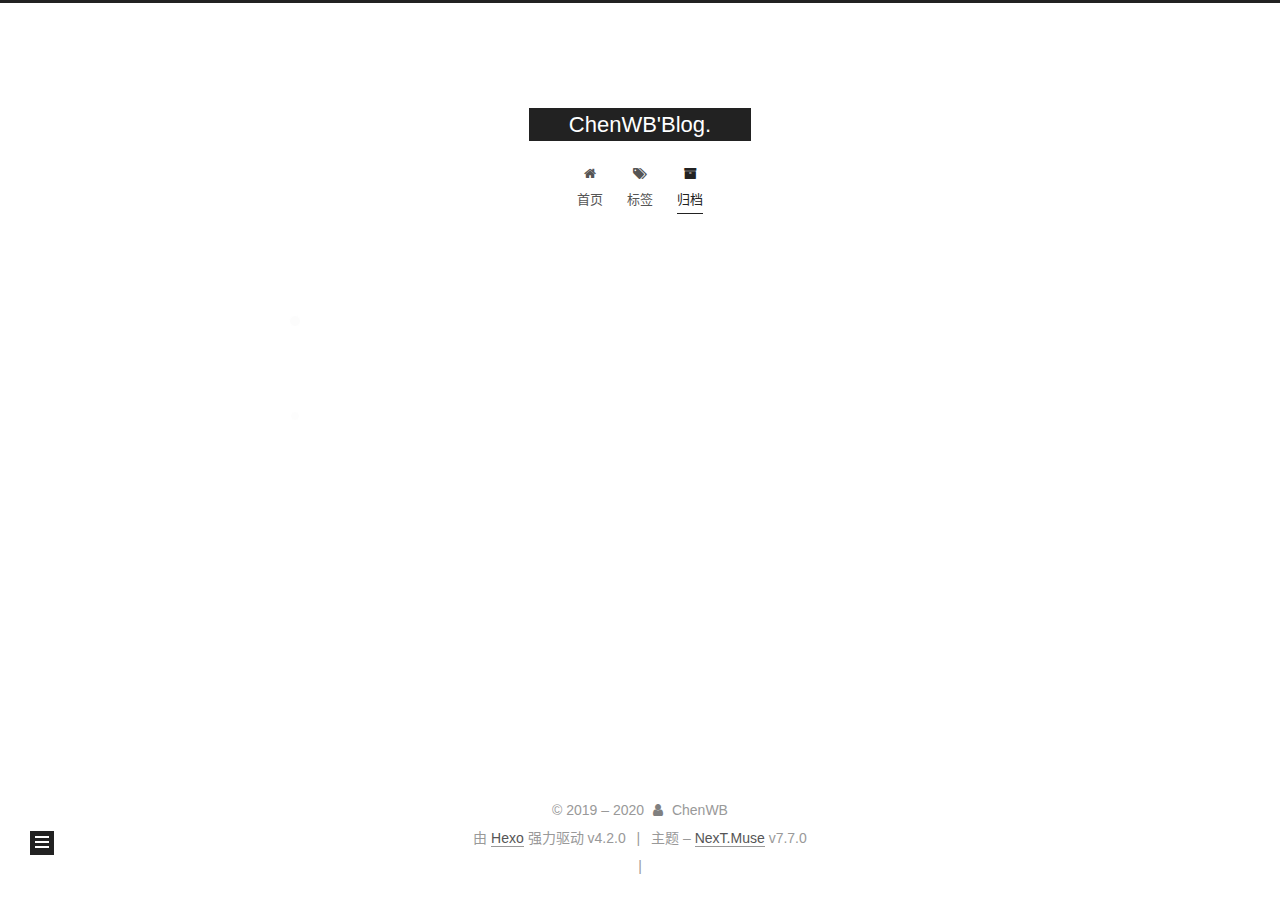
==== commit ea4275f9: "Site updated: 2020-01-15 19:26:45" ====
--- a/archives/index.html
+++ b/archives/index.html
@@ -264,6 +264,8 @@
 
       <div class="site-overview-wrap sidebar-panel">
         <div class="site-author motion-element" itemprop="author" itemscope itemtype="http://schema.org/Person">
+    <img class="site-author-image" itemprop="image" alt="ChenWB"
+      src="/images/head.jpg">
   <p class="site-author-name" itemprop="name">ChenWB</p>
   <div class="site-description" itemprop="description"></div>
 </div>
@@ -291,6 +293,9 @@
         <a href="https://github.com/chenwbyx" title="GitHub → https:&#x2F;&#x2F;github.com&#x2F;chenwbyx" rel="noopener" target="_blank"><i class="fa fa-fw fa-github"></i>GitHub</a>
       </span>
       <span class="links-of-author-item">
+        <a href="mailto:chenwbyx@163.com" title="E-Mail → mailto:chenwbyx@163.com" rel="noopener" target="_blank"><i class="fa fa-fw fa-envelope"></i>E-Mail</a>
+      </span>
+      <span class="links-of-author-item">
         <a href="/atom.xml" title="RSS → &#x2F;atom.xml"><i class="fa fa-fw fa-rss"></i>RSS</a>
       </span>
   </div>
@@ -327,6 +332,26 @@
   </div>
 
         
+<div class="busuanzi-count">
+  <script async src="https://busuanzi.ibruce.info/busuanzi/2.3/busuanzi.pure.mini.js"></script>
+    <span class="post-meta-item" id="busuanzi_container_site_uv" style="display: none;">
+      <span class="post-meta-item-icon">
+        <i class="fa fa-user"></i>
+      </span>
+      <span class="site-uv" title="总访客量">
+        <span id="busuanzi_value_site_uv"></span>
+      </span>
+    </span>
+    <span class="post-meta-divider">|</span>
+    <span class="post-meta-item" id="busuanzi_container_site_pv" style="display: none;">
+      <span class="post-meta-item-icon">
+        <i class="fa fa-eye"></i>
+      </span>
+      <span class="site-pv" title="总访问量">
+        <span id="busuanzi_value_site_pv"></span>
+      </span>
+    </span>
+</div>
 
 
 
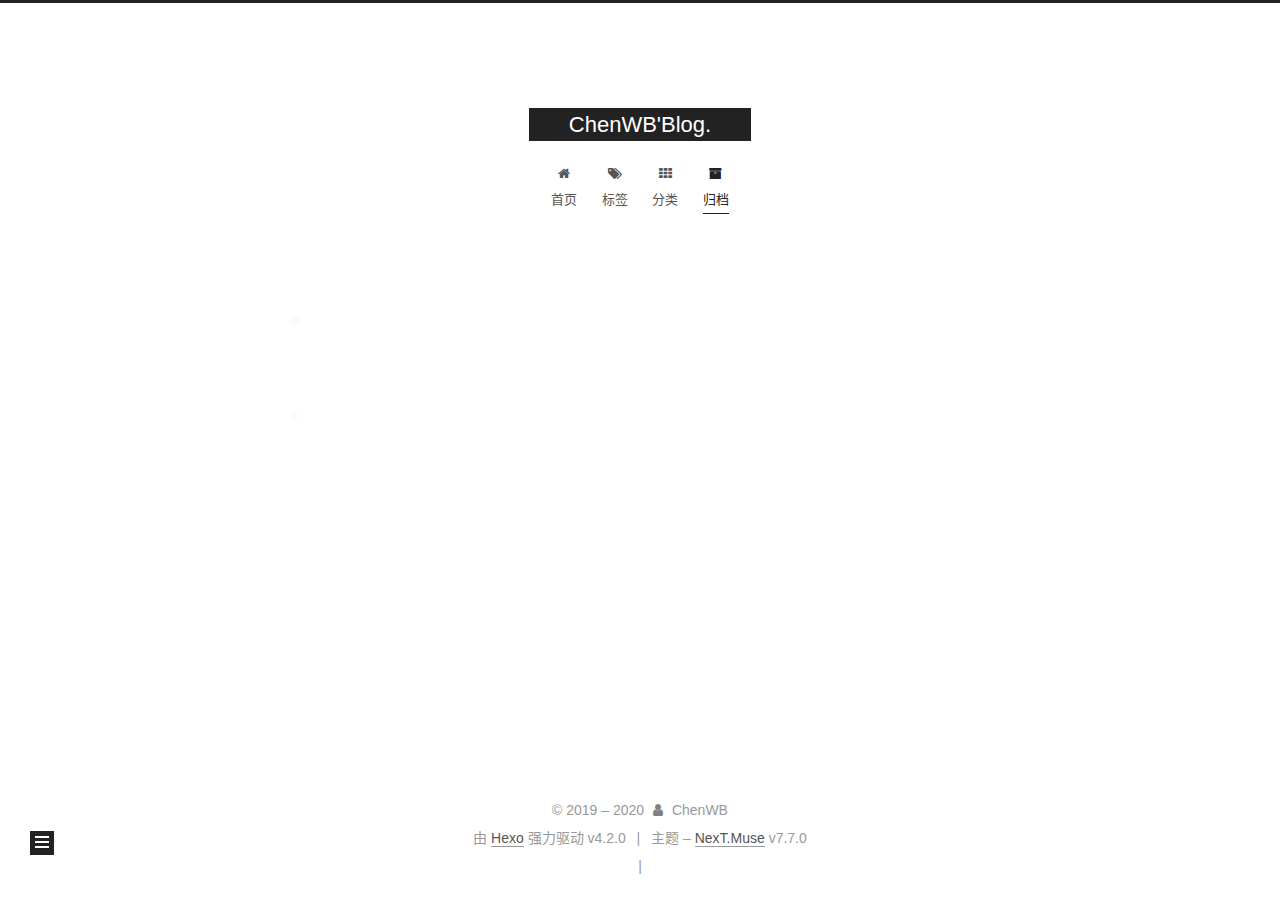
==== commit 1ef7f46b: "Site updated: 2020-01-15 19:45:29" ====
--- a/archives/index.html
+++ b/archives/index.html
@@ -140,6 +140,11 @@
     <a href="/tags/" rel="section"><i class="fa fa-fw fa-tags"></i>标签</a>
 
   </li>
+        <li class="menu-item menu-item-categories">
+
+    <a href="/categories/" rel="section"><i class="fa fa-fw fa-th"></i>分类</a>
+
+  </li>
         <li class="menu-item menu-item-archives">
 
     <a href="/archives/" rel="section"><i class="fa fa-fw fa-archive"></i>归档</a>
@@ -279,12 +284,16 @@
         </a>
       </div>
       <div class="site-state-item site-state-categories">
+            <a href="/categories/">
+          
         <span class="site-state-item-count">1</span>
-        <span class="site-state-item-name">分类</span>
+        <span class="site-state-item-name">分类</span></a>
       </div>
       <div class="site-state-item site-state-tags">
+            <a href="/tags/">
+          
         <span class="site-state-item-count">1</span>
-        <span class="site-state-item-name">标签</span>
+        <span class="site-state-item-name">标签</span></a>
       </div>
   </nav>
 </div>
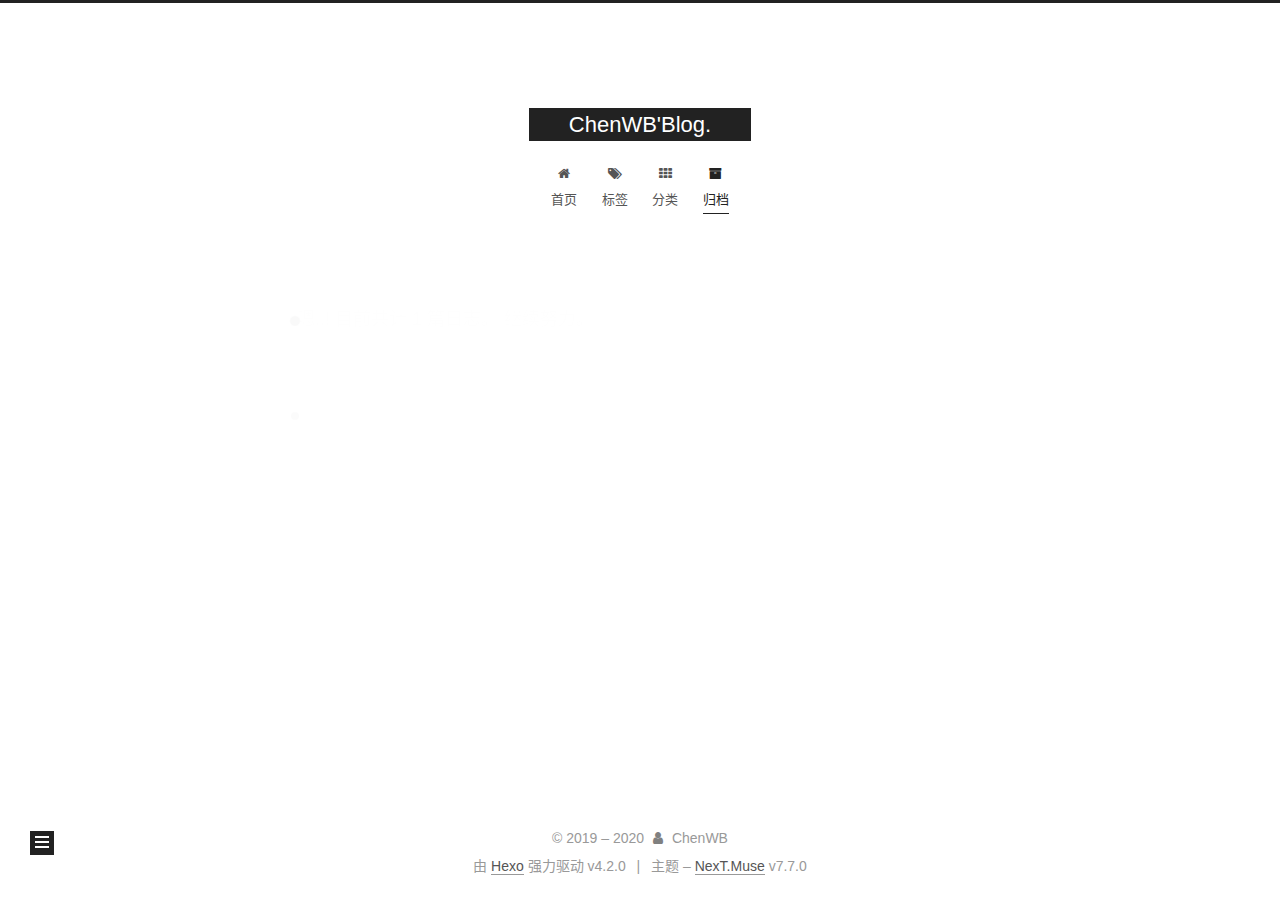
==== commit fc0ce42a: "Site updated: 2020-01-15 19:50:35" ====
--- a/archives/index.html
+++ b/archives/index.html
@@ -341,26 +341,6 @@
   </div>
 
         
-<div class="busuanzi-count">
-  <script async src="https://busuanzi.ibruce.info/busuanzi/2.3/busuanzi.pure.mini.js"></script>
-    <span class="post-meta-item" id="busuanzi_container_site_uv" style="display: none;">
-      <span class="post-meta-item-icon">
-        <i class="fa fa-user"></i>
-      </span>
-      <span class="site-uv" title="总访客量">
-        <span id="busuanzi_value_site_uv"></span>
-      </span>
-    </span>
-    <span class="post-meta-divider">|</span>
-    <span class="post-meta-item" id="busuanzi_container_site_pv" style="display: none;">
-      <span class="post-meta-item-icon">
-        <i class="fa fa-eye"></i>
-      </span>
-      <span class="site-pv" title="总访问量">
-        <span id="busuanzi_value_site_pv"></span>
-      </span>
-    </span>
-</div>
 
 
 
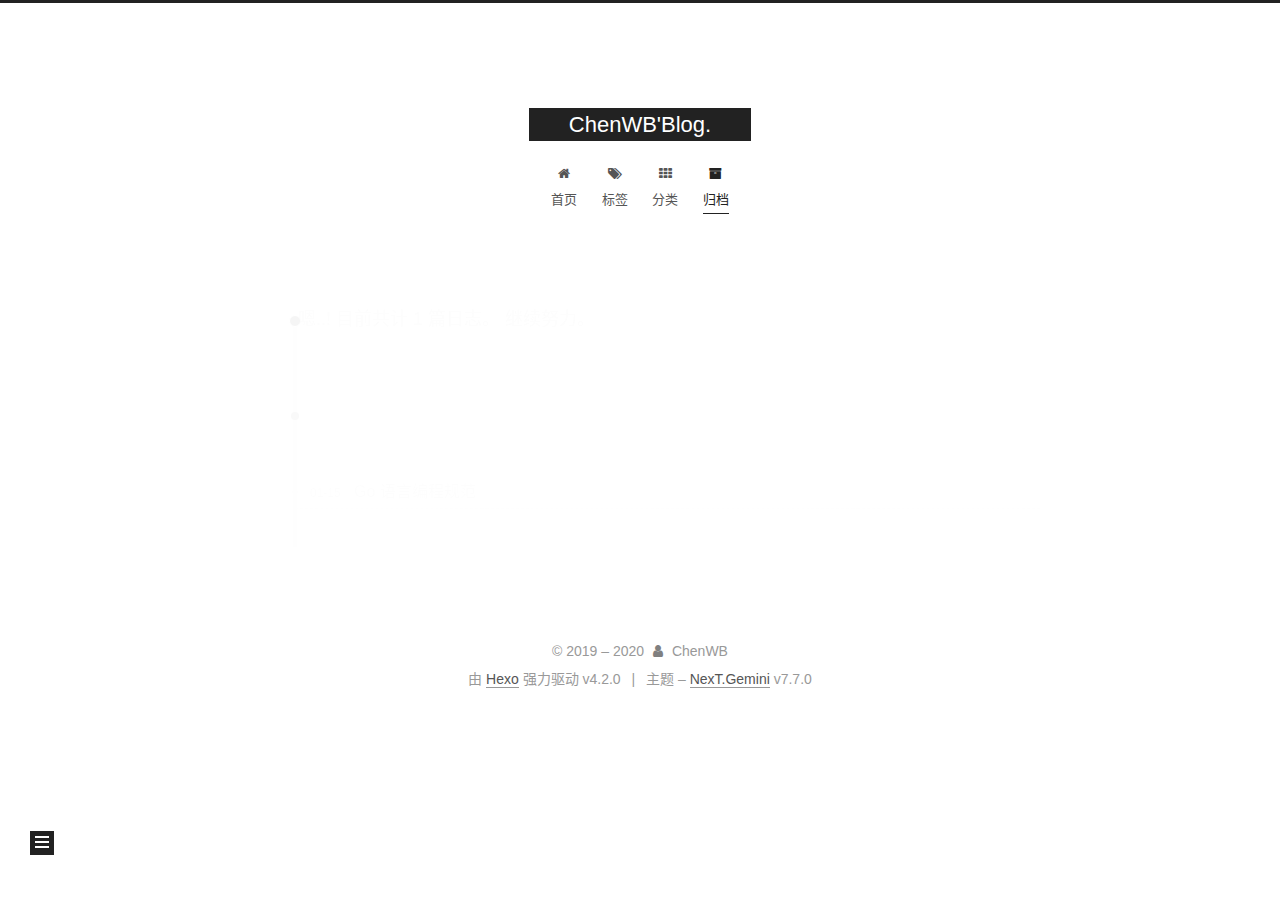
==== commit c99ab170: "Site updated: 2020-01-16 11:07:00" ====
--- a/archives/index.html
+++ b/archives/index.html
@@ -21,10 +21,10 @@
   var CONFIG = {
     hostname: new URL('http://yoursite.com').hostname,
     root: '/',
-    scheme: 'Muse',
+    scheme: 'Gemini',
     version: '7.7.0',
     exturl: false,
-    sidebar: {"position":"left","display":"post","padding":18,"offset":12,"onmobile":false},
+    sidebar: {"position":"left","display":"always","padding":18,"offset":12,"onmobile":false},
     copycode: {"enable":false,"show_result":false,"style":null},
     back2top: {"enable":true,"sidebar":false,"scrollpercent":false},
     bookmark: {"enable":false,"color":"#222","save":"auto"},
@@ -337,7 +337,7 @@
   <div class="powered-by">由 <a href="https://hexo.io/" class="theme-link" rel="noopener" target="_blank">Hexo</a> 强力驱动 v4.2.0
   </div>
   <span class="post-meta-divider">|</span>
-  <div class="theme-info">主题 – <a href="https://muse.theme-next.org/" class="theme-link" rel="noopener" target="_blank">NexT.Muse</a> v7.7.0
+  <div class="theme-info">主题 – <a href="https://theme-next.org/" class="theme-link" rel="noopener" target="_blank">NexT.Gemini</a> v7.7.0
   </div>
 
         
@@ -363,7 +363,7 @@
 <script src="/js/motion.js"></script>
 
 
-<script src="/js/schemes/muse.js"></script>
+<script src="/js/schemes/pisces.js"></script>
 
 
 <script src="/js/next-boot.js"></script>
